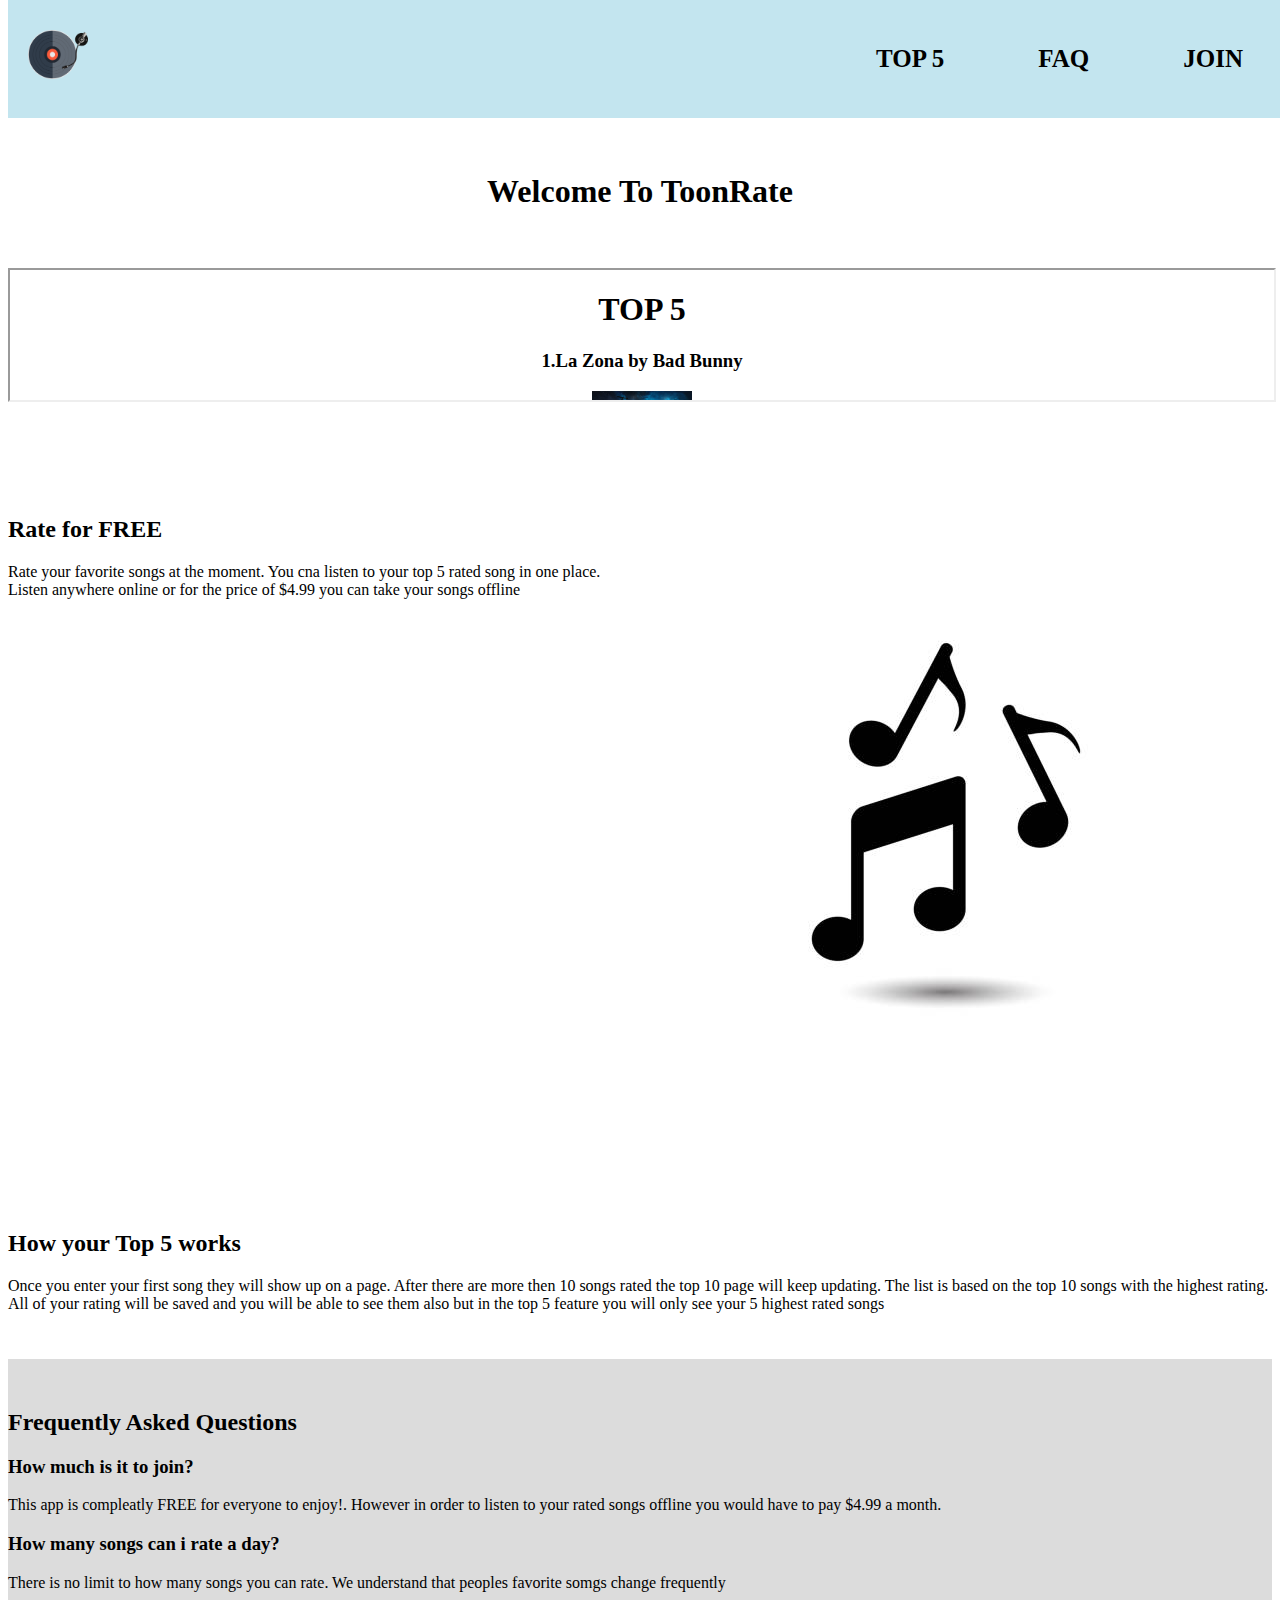
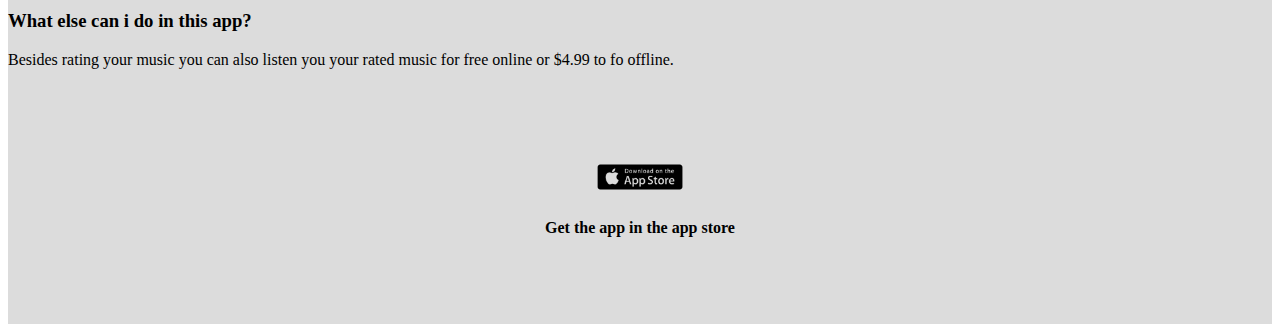
==== index.html @ 22fb2a66 "index body" ====
<!DOCTYPE html>
<html lang="en" dir="ltr">

  <head>
    <meta charset="utf-8">
    <title></title>
    <link rel="stylesheet" href="stylesheet.css">

    <link href ="https://fonts.googleapis.com/css2?family=Inter&display=swap">

  </head>
  <body>
    <header>

      <div class="navbar">

      <img id= "Ilogo" src="vinyl-g123a248cf_1280.png" alt="logo">
      <!-- <p id="title" class="logo">ToonRate</p> -->

      <nav>
        <ul>
          <li><a  class="let"  href="#top5">Top 5</a></li>
          <li><a  class="let" href="#faq">FAQ</a></li>
          <li><a  class="let"  href="rate.html">Join</a></li>
        </ul>
      </nav>

      </div>
    </header>

     <!-- <div id="bod" class = "bod"> -->
     <!-- <div class="container"> -->
<br></br>
<br></br>
<br></br>
<br></br>

     <h1 id="title">Welcome To ToonRate</h1>
     <br></br>

     <iframe src="top10.html" title= "iFrames"></iframe>

     <!-- <div class="intro" >

     </div> -->
     <br></br>
     <br></br>
     <br></br>

<div class="flexbox-container">
  <div id="intro" class="left">
  <h2>Rate for FREE</h2>
  <p>Rate your favorite songs at the moment. You cna listen to your top 5 rated song in one place.
  Listen anywhere online or for the price of $4.99 you can take your songs offline </p>
</div>
<div>
    <img class = "right" id="bodyimg" src="music.jpeg">
</div>
 </div>
 <br></br>
 <br></br>

 <div id="top5">

 <h2>How your Top 5 works</h2>
 <p>Once you enter your first song they will show up on a page. After there are more then 10 songs rated the top 10 page will keep updating. The list is based on the top 10 songs with the highest rating. All of your rating will be saved and you will be able to see them also but in the top 5 feature you will only see your 5 highest rated songs</p>
 </div>

<div  class="bot" id="faq">

  <h2>Frequently Asked Questions</h2>
  <h3>How much is it to join?</h3>
  <p>This app is compleatly FREE for everyone to enjoy!. However in order to listen to your rated songs offline you would have to pay $4.99 a month.</p>
  <h3>How many songs can i rate a day?</h3>
  <p>There is no limit to how many songs you can rate. We understand that peoples favorite somgs change frequently</p>
  <h3>What else can i do in this app? </h3>
  <p>Besides rating your music you can also listen you your rated music for free online or $4.99 to fo offline. </p>
  <br></br>
  <br></br>
  <a href="https://www.apple.com/app-store/"> <img id="button" src="5847e95fcef1014c0b5e4822.png"></a>
 <h4 class="gs">Get the app in the app store</h4>

 <br></br>
</div>

   <!-- <div id="top5">
   <h2>How your Top 5 works</h2>
   <p>Once you enter your first song they will show up on a page. After there are more then 10 songs rated the top 10 page will keep updating. The list is based on the top 10 songs with the highest rating.</p>
   </div>

   <div class="bot" id="faq">
   <h2>Frequently Asked Questions</h2>
   <h3>How much is it to join?</h3>
   <p>This app is compleatly FREE for everyone to enjoy!. However in order to listen to your rated songs offline you would have to pay $4.99 a month.</p>
   <h3>How many songs can i rate a day?</h3>
   <p>There is no limit to how many songs you can rate. We understand that peoples favorite somgs change frequently</p>
   <h3>What else can i do in this app? </h3>
   <p>Besides rating your music you can also listen you your rated music for free online or $4.99 to fo offline. </p>
   <br></br>
    <a href="https://www.apple.com/app-store/"> <img id="button" src="5847e95fcef1014c0b5e4822.png"></a>
   <h4>Get the app in the app store</h4>
   </div> -->
 <!-- </div>  -->

     <!-- </div> -->


<!--
    <div id="signin" class="signin">

     <ul>
       <div class="left">

     </div>
      <div class= "right">
      <li><a id="join" class="right"  href="rate.html">Join</a></li>
     </div>
    </ul>
      </div>


    <! <div id="navbar" class="navbar">
    <ul>

    </ul>
    </div>
    <div class= "hp">
      <iframe src="top10.html" title= "iFrames"></iframe>
    <div id= "bnb" class="bnb">
     <div id="image" class="image">
    </div> -->
               <!-- <div>
                <div class="gs"class="left">
                  <h1>RATE YOUR MUSIC</h1>
                  <h2>Rate for FREE go offline for $4.99</h2>
                  <p>Have your favorite 5 songs in one page. </p>
                </div>
                  <div class = "right">
                    <img id="bodyimg" src="music.png">
                  </div>
                </div>

                <div id="faq">
                <div class="left">
                <h2>Frequently Asked Questions</h2>
                <h3>How much is it to join?</h3>
                <p>This app is compleatly FREE for everyone to enjoy!. However in order to listen to your rated songs offline you would have to pay $4.99 a month.</p>
                <h3>How many songs can i rate a day?</h3>
                <p>There is no limit to how many songs you can rate. We understand that peoples favorite somgs change frequently</p>
                <h3>What else can i do in this app? </h3>
                <p>Besides rating your music you can also listen you your rated music for free online or $4.99 to fo offline. </p>
              </div>
              <div class = "right">
                <img id= "faqpic" src="question.png" alt="logo">
              </div>
            </div>
                <div >
                <img id="button" src="5847e95fcef1014c0b5e4822.png">
                <h4>Get the app in the app store</h4>
               </div>
             </div>  -->
  </body>
</html>
---- stylesheet.css ----
.flexbox-container{
  display:flex;
  background-color: white;
  /* display: flex;
  flex-wrap: wrap; */
  /* position:relative; */

}

header{
  background: #C3E5EF;
  overflow: hidden;
    position: fixed;
    width:100%;
    top:0;
    padding: 0;

}

/* .navbar{
overflow: hidden;
  position: fixed;
  width:100%;
  top:0;
} */
#top5{
  background-color: white;
padding-top: 30px;
padding-bottom: 30px;
}
header ::after{
  content: '';
  display: table;
  clear:both;
}
nav{
  float:right;
}
nav ul{
  margin:0;
  padding: 0;
  list-style:none;
}
nav li{
  display:inline-block;
  margin:40px;
  padding:5px;
  /* padding-top:25px; */
}

/* .d{
  position: absolute;
} */

.let{
  color:black;
  font-size:25px;
  font-weight: bold;
  text-decoration:none;
  text-transform:uppercase;

}
/* #bod{
  overflow-y: scroll;
  scroll-behavior: smooth;
} */
#intro{
width: 50%;
height: 50%;

}
.bod{
  width:100%;
}
#title{

  text-align:center;
   size:40px;
}

/* #join{
  color: black;
  text-decoration: none;
} */
/* .let{

  text-decoration: none;
  font-weight: bold;
  font-size: 15px;
  color:black;
} */
.bot{
  background-color: #DCDCDC;
    width:100%;
    padding-top: 30px;
    padding-bottom: 30px; 
}
.gs{
  text-align:center;
}
iframe{
  width:100%;
  height:130px;
 /* position:relative;
 z-index: 1;
 height: 100%;
 min-width: 1000px;
 max-width: 1500px;
 margin: 0 auto; */
}
.im{
  width:100px;
  hight:auto;
}
.intro{
  text-align: center;
  width:100%;
  height: auto;

}

#Ilogo{
  width: 60px;
  height: auto;
  color:white;
  float:left;
  padding:10px 0;
  padding-top: 30px;
  display:inline-block;
  padding-left: 20px;
}

/* #bodyimg{
    text-align: right;

    music image
} */
/* #top5{
  height: 20%;
  width: auto;
} */

#button{
  width:100px;
  height: auto;
   display: block;
  margin-left: auto;
 margin-right: auto;
/* apple store button */
}
/* h4{
  text-align: center;
} */
/* #faqpic{
  width:90px;
  height: auto;
} */
.left{
  float: left;
}
.right{
  float: right;
}
.hp{
  margin: 0 auto;
  width:70%;
  /* margin-left: auto;
  margin-right: auto; */

}
h1 h2 h3 {
  font-family: 'Inter', sans-serif;
}

#jo{
  border: 1px solid black;
  text-align: center;
  padding-left: none;
  padding-right: none;
}

/* .flex-container {
    display: flex;
    flex-wrap: wrap;

  } */

  /* .navbar li{
    width: 150px;
    background-color:white ;
    padding: 10px;
    display: inline-block;
    line-height: 40px;

  } */
  /* .signin ul{
    list-style: none;
    width: 100%;
    background-color: #C3E5EF;
    margin: 0 auto;
    text-align: center;

  }
  .signin li{
    width: 150px;
    background-color:  #C3E5EF;
    padding 20px;
    display: inline-block;
    line-height: 40px;

  } */

  /* #si{
    border-radius: 8px;
    background-color: #00CA00;
    text-decoration: none;
    padding: 3px;
    padding-left: 2px;
    padding-right: 2px;
  } */
  /* #title{
     float:left;
     color:black;
     text-decoration:none;
     text-transform:uppercase;
     font-size:10px;
 } */
 /* .dl{
   width:200px;
   margin-left: 40px;
   background-color: orange;
 } */
 /* #title{
   text-align: left;
   padding-right: 0px;
 } */

   /* text-align: left;
   padding-right: 0px; */
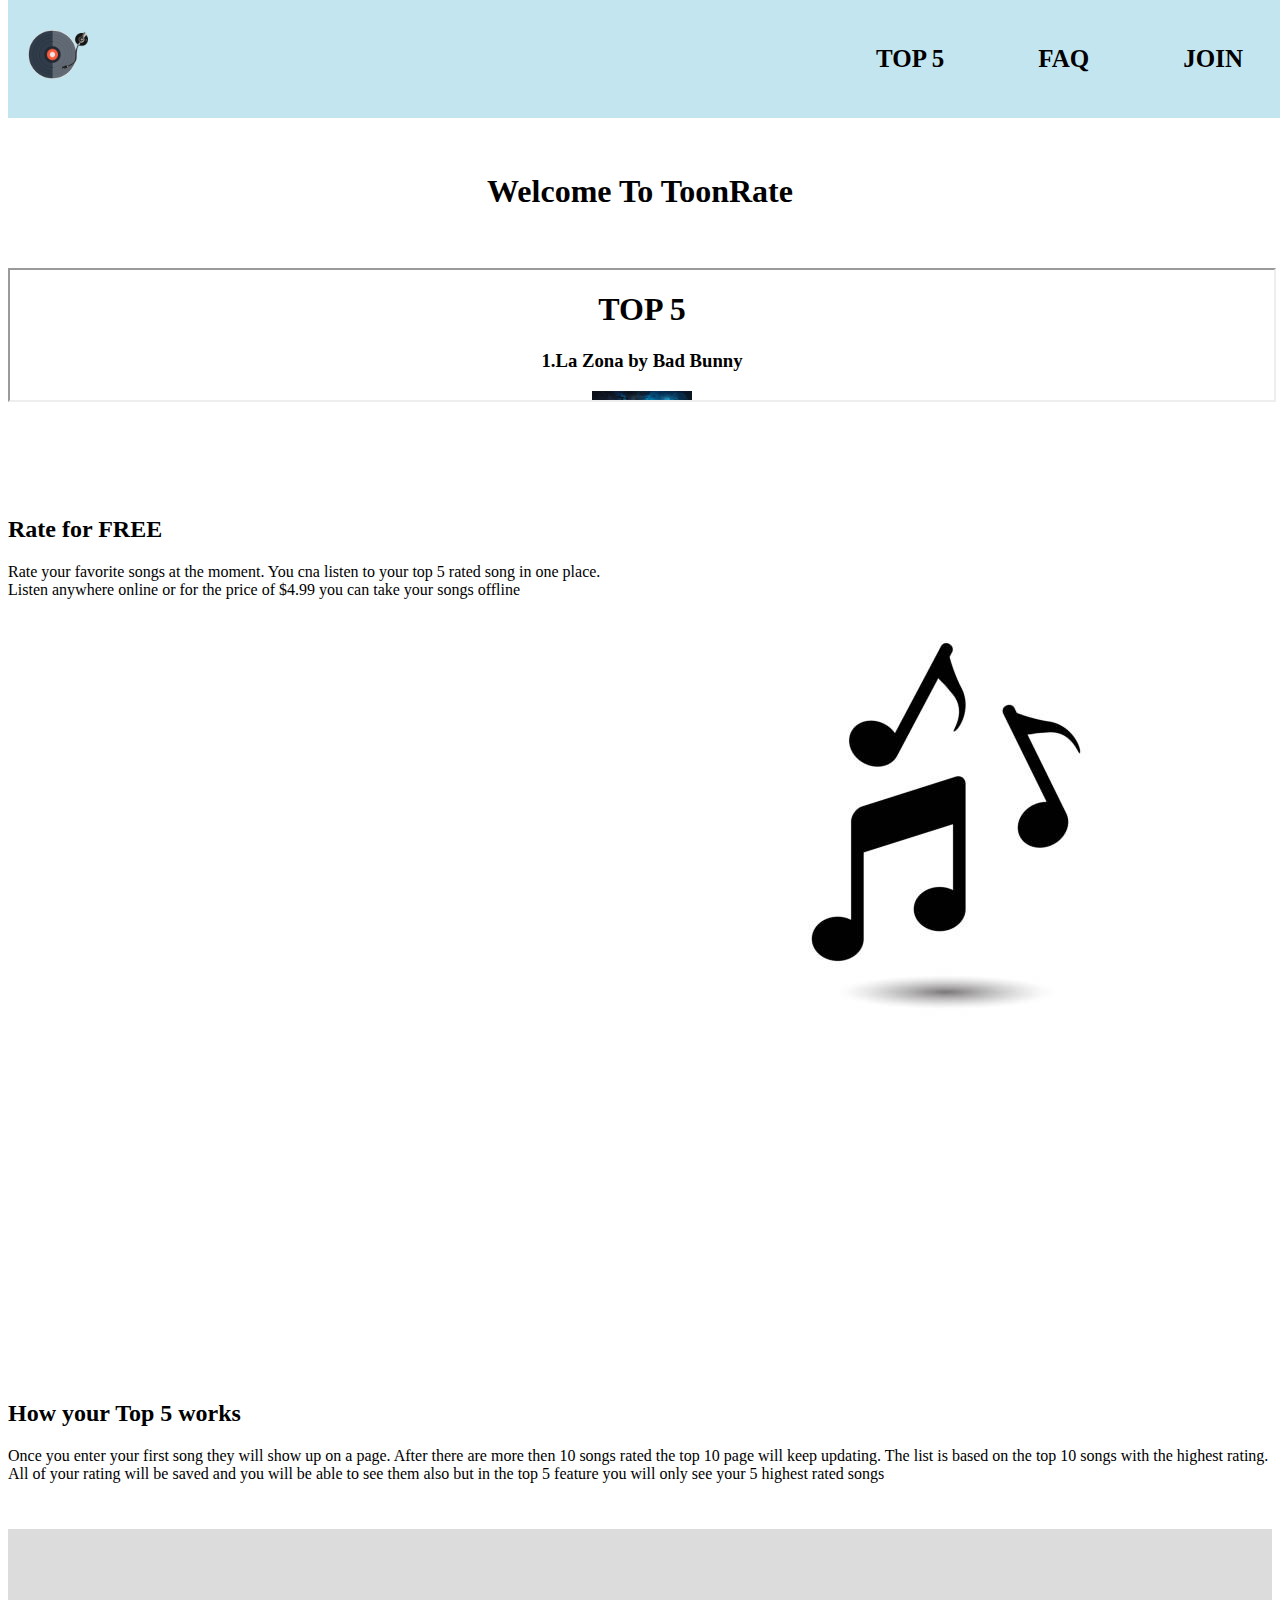
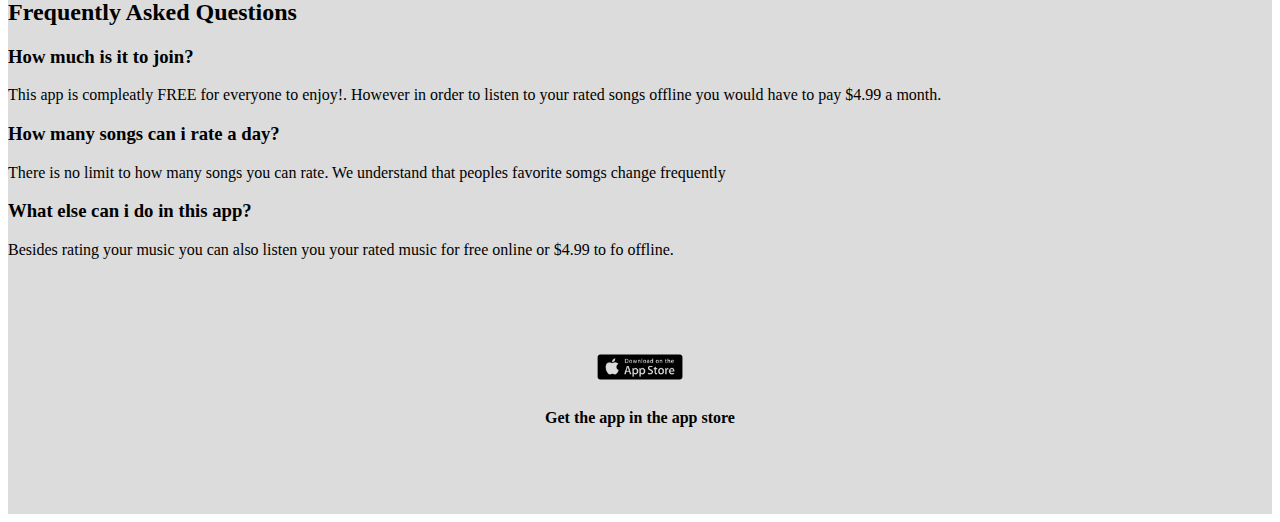
==== commit d594a7e0: "index body" ====
--- a/index.html
+++ b/index.html
@@ -61,13 +61,17 @@
  <br></br>
  <br></br>
 
+
  <div id="top5">
+
+
 
  <h2>How your Top 5 works</h2>
  <p>Once you enter your first song they will show up on a page. After there are more then 10 songs rated the top 10 page will keep updating. The list is based on the top 10 songs with the highest rating. All of your rating will be saved and you will be able to see them also but in the top 5 feature you will only see your 5 highest rated songs</p>
  </div>
 
 <div  class="bot" id="faq">
+
 
   <h2>Frequently Asked Questions</h2>
   <h3>How much is it to join?</h3>
--- a/stylesheet.css
+++ b/stylesheet.css
@@ -25,7 +25,7 @@
 } */
 #top5{
   background-color: white;
-padding-top: 30px;
+padding-top: 200px;
 padding-bottom: 30px;
 }
 header ::after{
@@ -92,8 +92,8 @@
 .bot{
   background-color: #DCDCDC;
     width:100%;
-    padding-top: 30px;
-    padding-bottom: 30px; 
+    padding-top: 50px;
+    padding-bottom: 30px;
 }
 .gs{
   text-align:center;
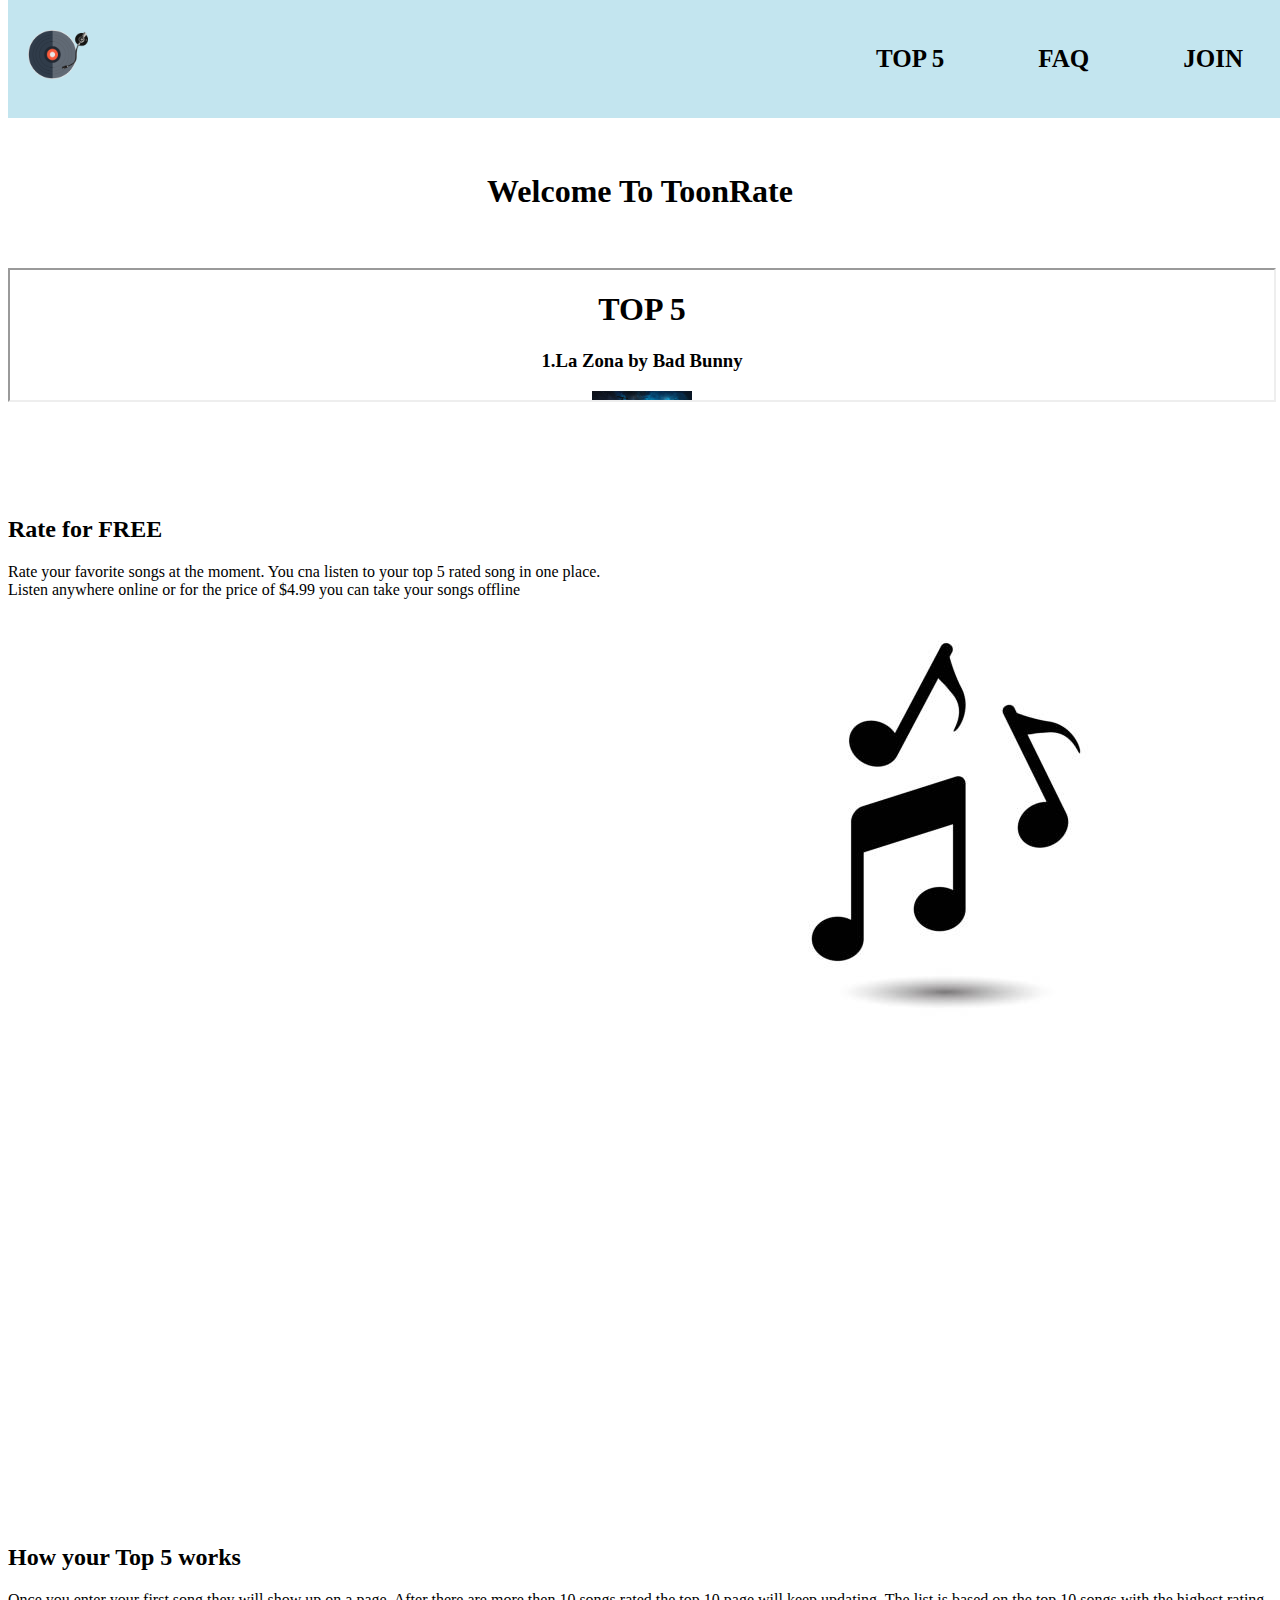
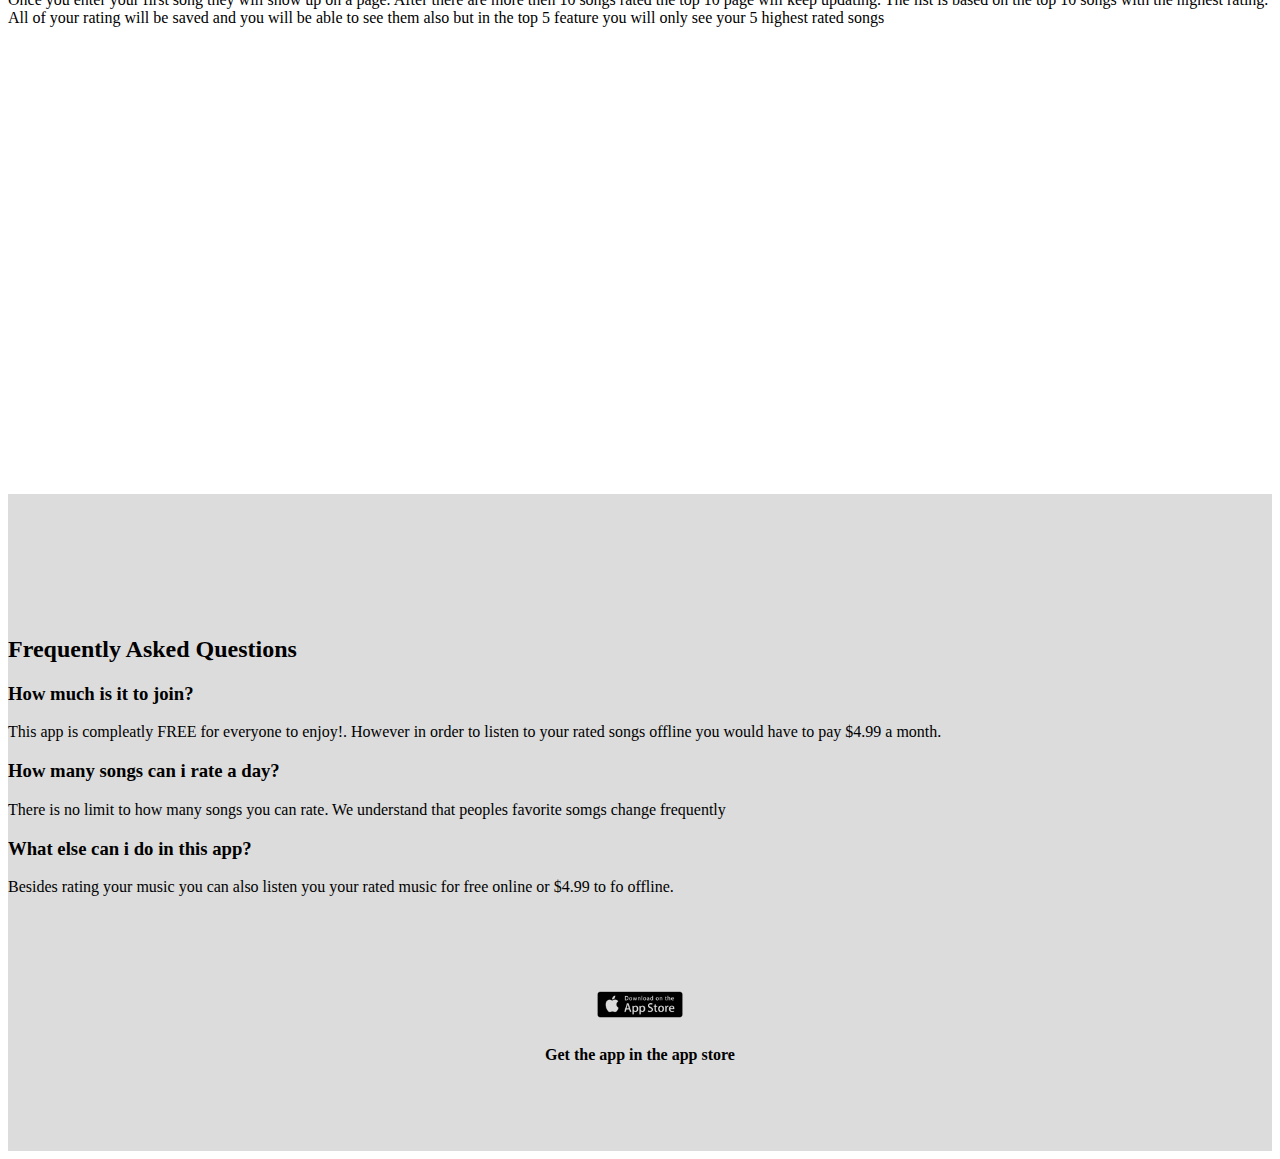
==== commit 3afd12ec: "index body" ====
--- a/index.html
+++ b/index.html
@@ -60,18 +60,22 @@
  </div>
  <br></br>
  <br></br>
-
+ <br></br>
+ <br></br>
 
  <div id="top5">
 
-
+   <br></br>
+   <br></br>
 
  <h2>How your Top 5 works</h2>
  <p>Once you enter your first song they will show up on a page. After there are more then 10 songs rated the top 10 page will keep updating. The list is based on the top 10 songs with the highest rating. All of your rating will be saved and you will be able to see them also but in the top 5 feature you will only see your 5 highest rated songs</p>
  </div>
-
+ <br></br>
+ <br></br>
 <div  class="bot" id="faq">
-
+  <br></br>
+  <br></br>
 
   <h2>Frequently Asked Questions</h2>
   <h3>How much is it to join?</h3>
--- a/stylesheet.css
+++ b/stylesheet.css
@@ -26,7 +26,7 @@
 #top5{
   background-color: white;
 padding-top: 200px;
-padding-bottom: 30px;
+padding-bottom:30%;
 }
 header ::after{
   content: '';
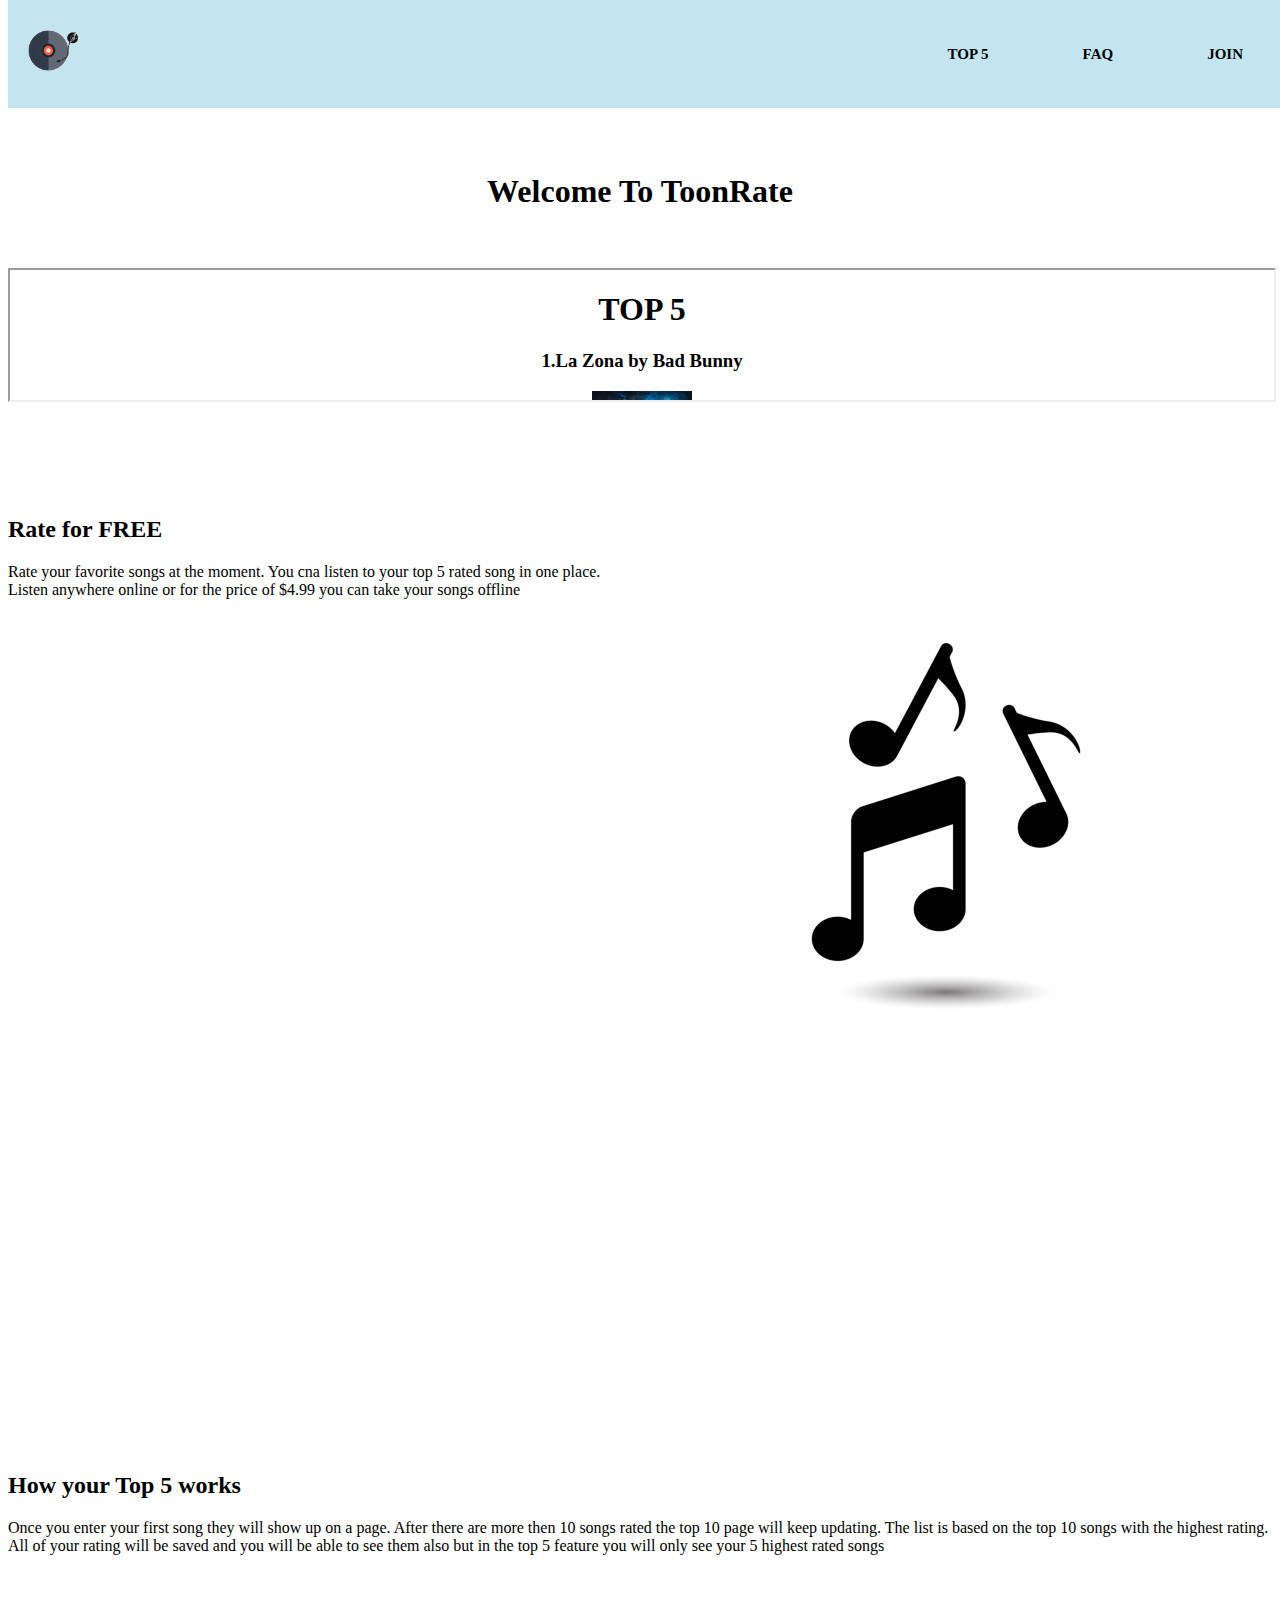
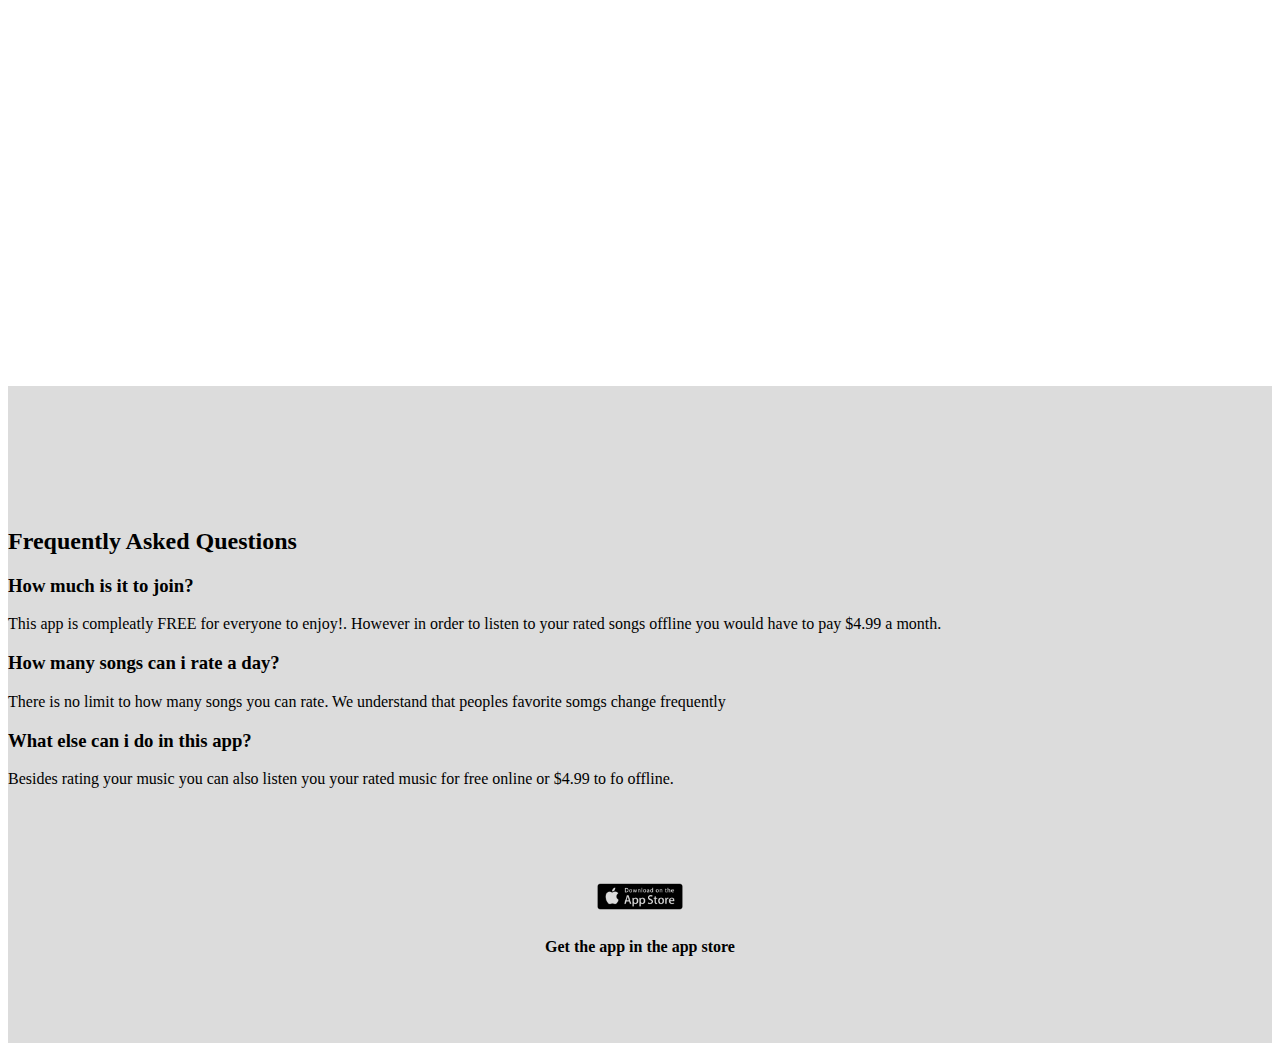
==== commit f7f86120: "index body" ====
--- a/index.html
+++ b/index.html
@@ -60,8 +60,7 @@
  </div>
  <br></br>
  <br></br>
- <br></br>
- <br></br>
+
 
  <div id="top5">
 
@@ -71,7 +70,7 @@
  <h2>How your Top 5 works</h2>
  <p>Once you enter your first song they will show up on a page. After there are more then 10 songs rated the top 10 page will keep updating. The list is based on the top 10 songs with the highest rating. All of your rating will be saved and you will be able to see them also but in the top 5 feature you will only see your 5 highest rated songs</p>
  </div>
- <br></br>
+
  <br></br>
 <div  class="bot" id="faq">
   <br></br>
--- a/stylesheet.css
+++ b/stylesheet.css
@@ -54,7 +54,7 @@
 
 .let{
   color:black;
-  font-size:25px;
+  font-size:15px;
   font-weight: bold;
   text-decoration:none;
   text-transform:uppercase;
@@ -120,7 +120,7 @@
 }
 
 #Ilogo{
-  width: 60px;
+  width: 50px;
   height: auto;
   color:white;
   float:left;
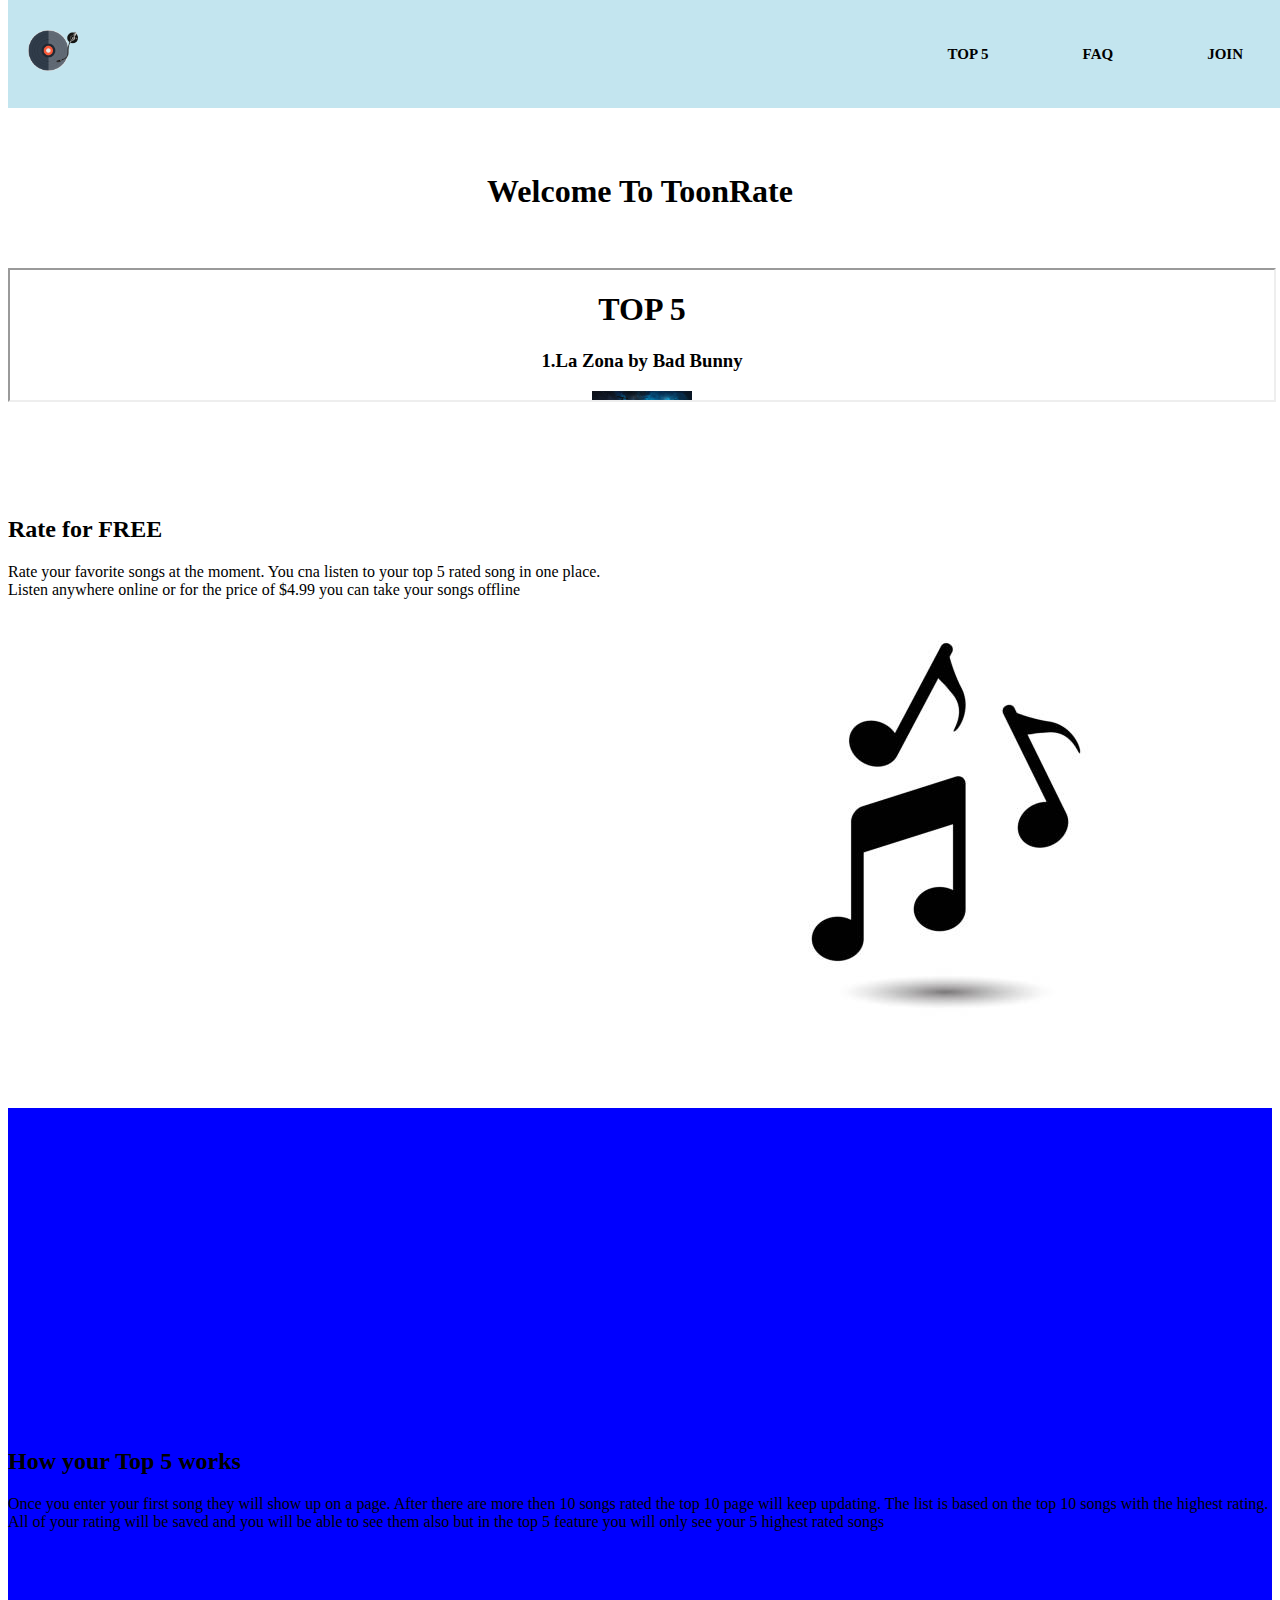
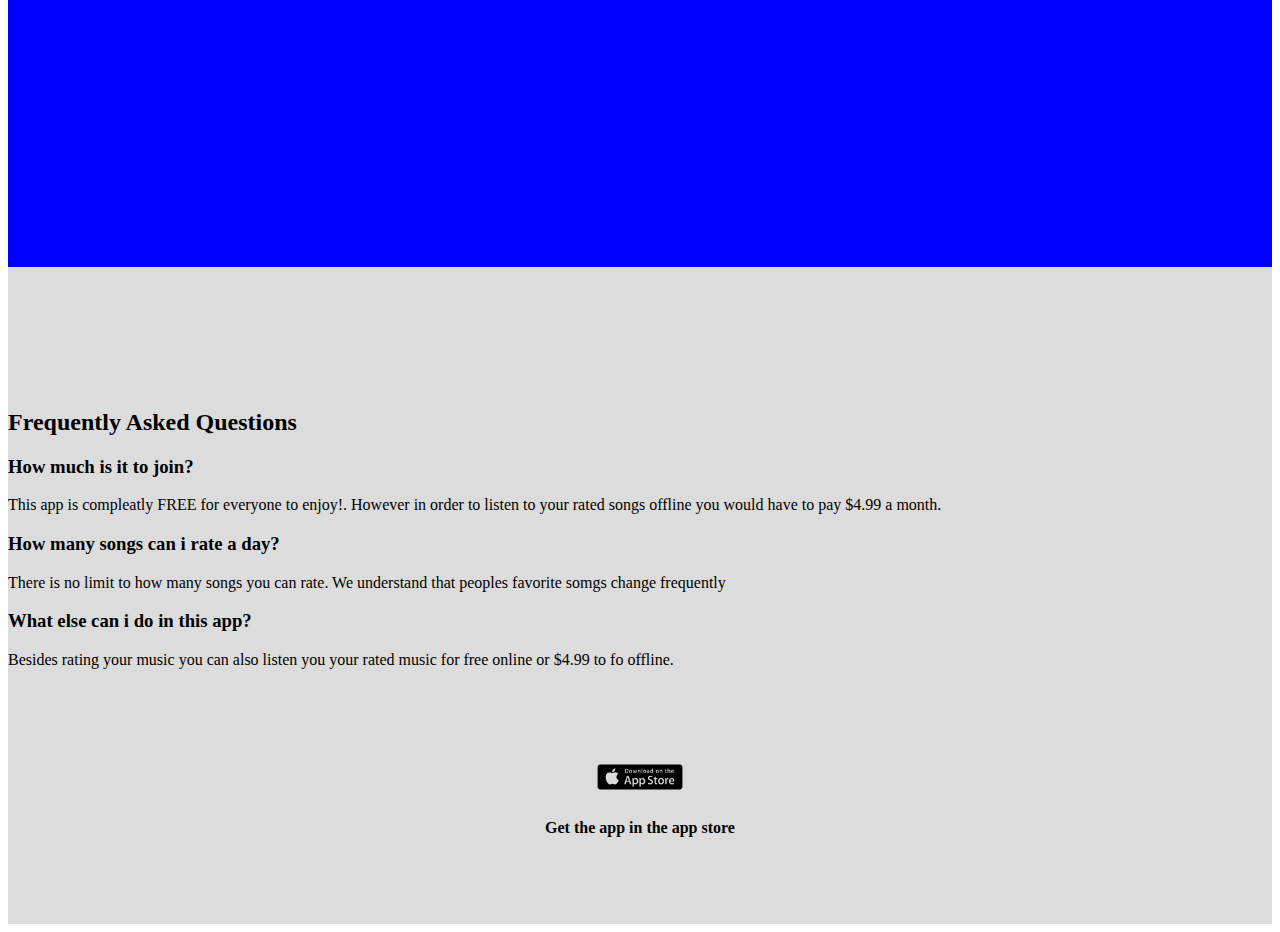
==== commit 173ad677: "index body" ====
--- a/index.html
+++ b/index.html
@@ -58,20 +58,17 @@
     <img class = "right" id="bodyimg" src="music.jpeg">
 </div>
  </div>
- <br></br>
- <br></br>
+
 
 
  <div id="top5">
 
-   <br></br>
-   <br></br>
 
  <h2>How your Top 5 works</h2>
  <p>Once you enter your first song they will show up on a page. After there are more then 10 songs rated the top 10 page will keep updating. The list is based on the top 10 songs with the highest rating. All of your rating will be saved and you will be able to see them also but in the top 5 feature you will only see your 5 highest rated songs</p>
  </div>
 
- <br></br>
+
 <div  class="bot" id="faq">
   <br></br>
   <br></br>
--- a/stylesheet.css
+++ b/stylesheet.css
@@ -24,9 +24,9 @@
   top:0;
 } */
 #top5{
-  background-color: white;
-padding-top: 200px;
-padding-bottom:30%;
+  background-color: blue;
+padding-top: 20em;
+padding-bottom: 20em;
 }
 header ::after{
   content: '';
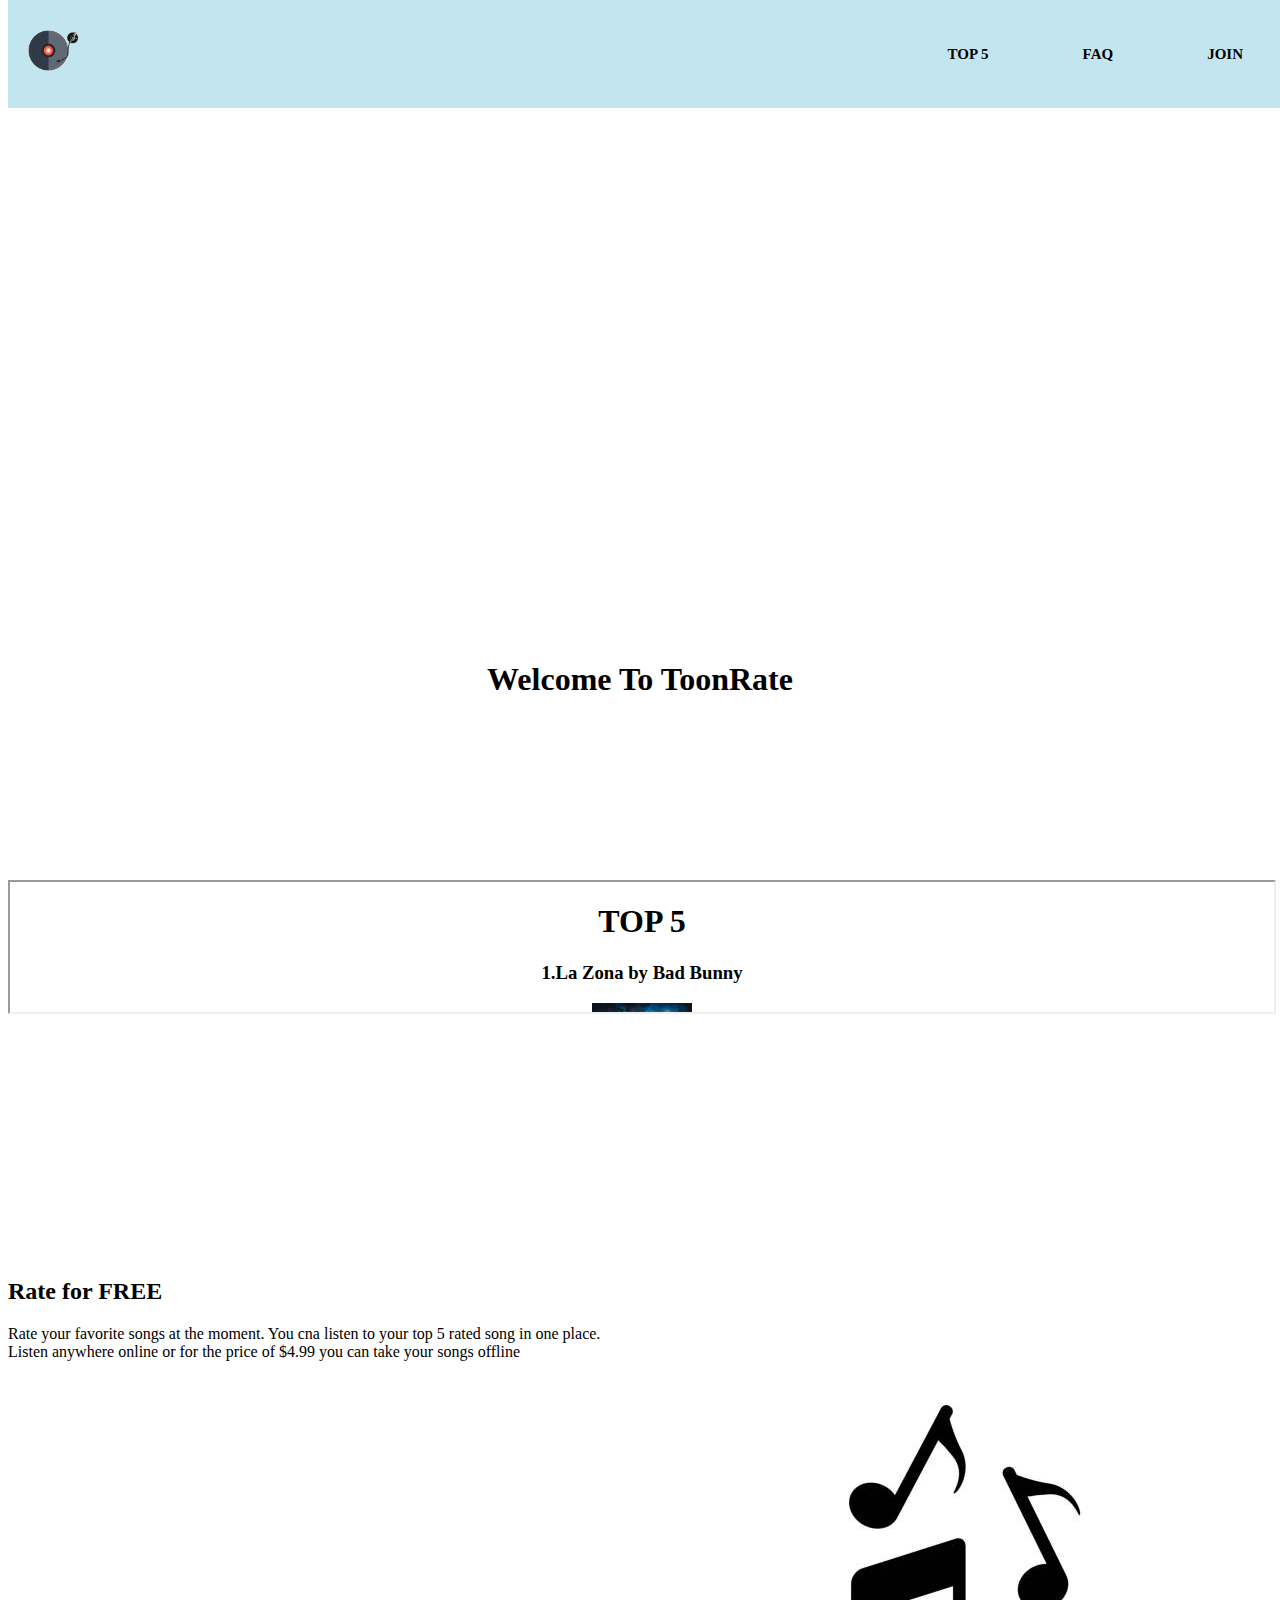
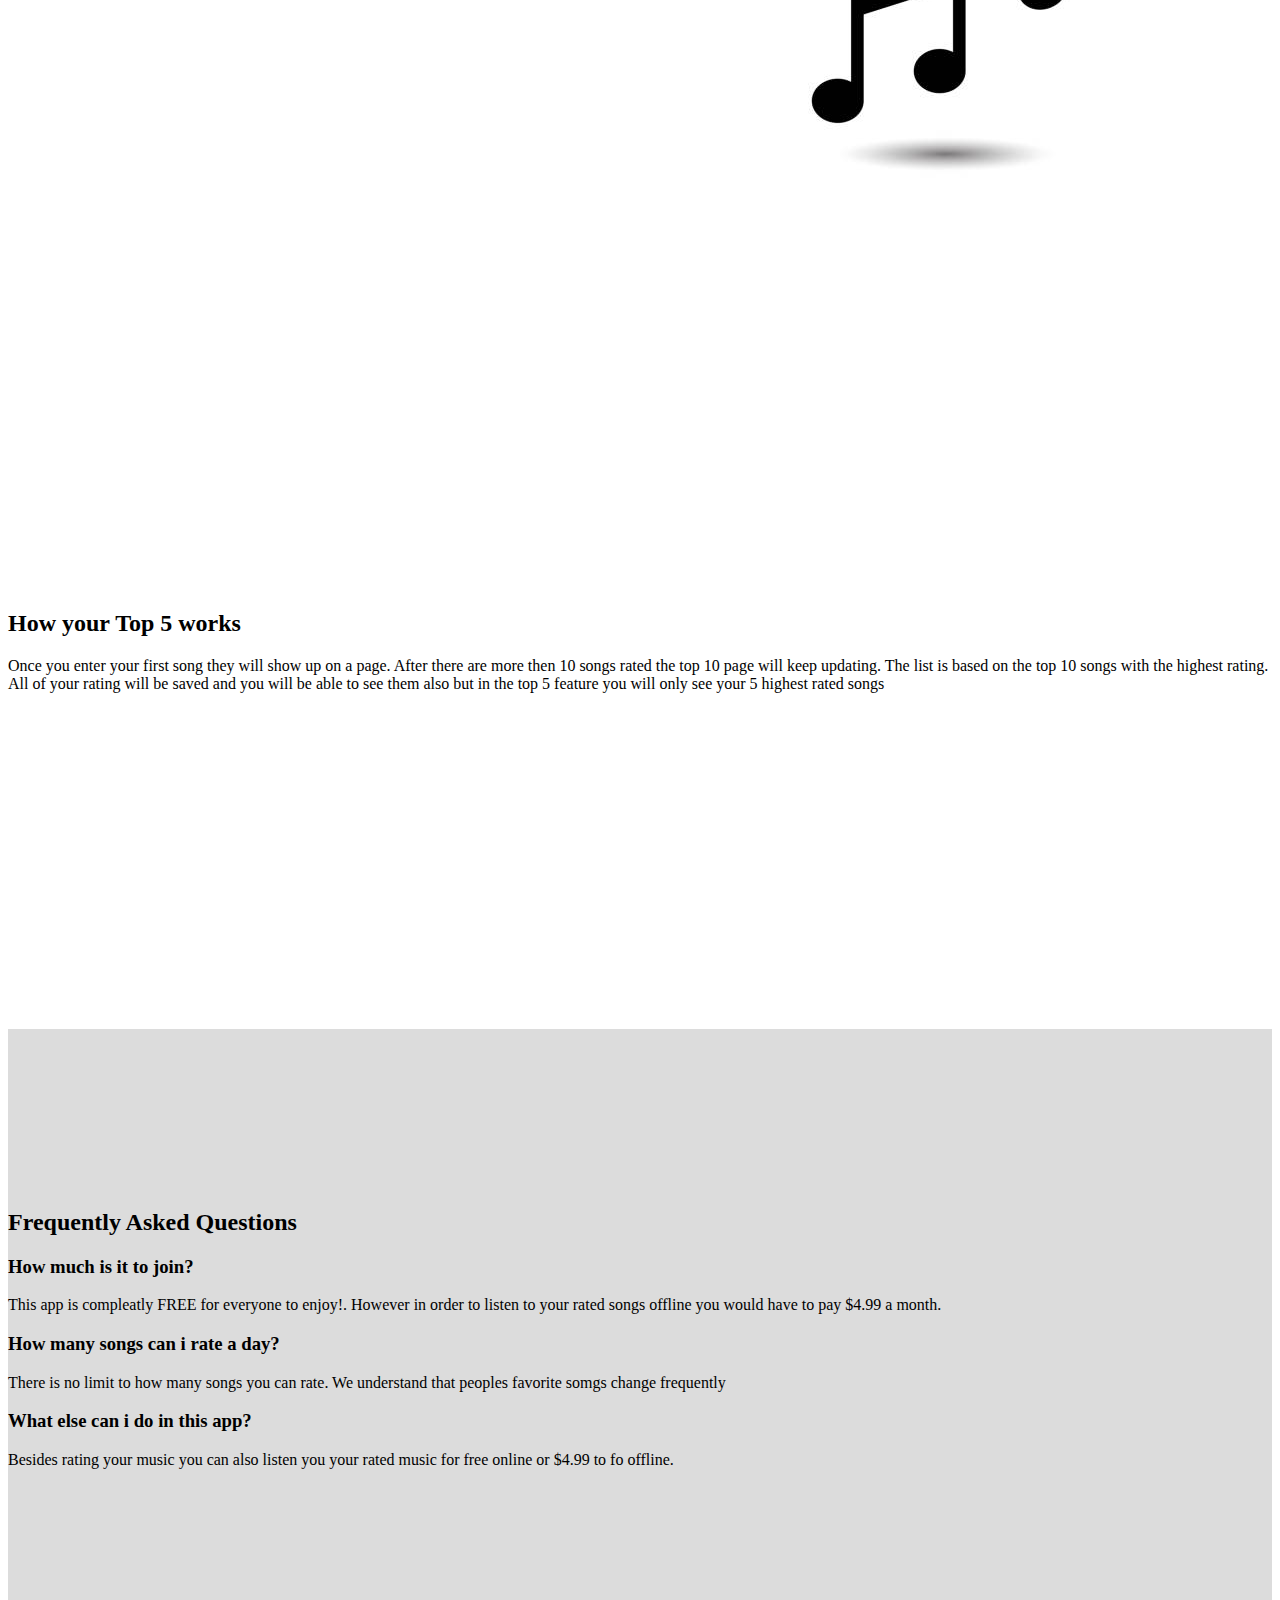
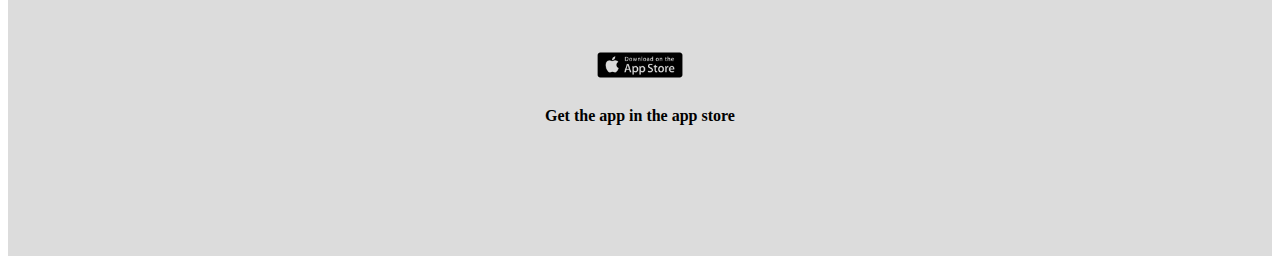
==== commit 9857979e: "index body" ====
--- a/index.html
+++ b/index.html
@@ -31,22 +31,16 @@
 
      <!-- <div id="bod" class = "bod"> -->
      <!-- <div class="container"> -->
-<br></br>
-<br></br>
-<br></br>
-<br></br>
+
 
      <h1 id="title">Welcome To ToonRate</h1>
-     <br></br>
 
      <iframe src="top10.html" title= "iFrames"></iframe>
 
      <!-- <div class="intro" >
 
      </div> -->
-     <br></br>
-     <br></br>
-     <br></br>
+
 
 <div class="flexbox-container">
   <div id="intro" class="left">
@@ -68,10 +62,7 @@
  <p>Once you enter your first song they will show up on a page. After there are more then 10 songs rated the top 10 page will keep updating. The list is based on the top 10 songs with the highest rating. All of your rating will be saved and you will be able to see them also but in the top 5 feature you will only see your 5 highest rated songs</p>
  </div>
 
-
 <div  class="bot" id="faq">
-  <br></br>
-  <br></br>
 
   <h2>Frequently Asked Questions</h2>
   <h3>How much is it to join?</h3>
@@ -80,12 +71,10 @@
   <p>There is no limit to how many songs you can rate. We understand that peoples favorite somgs change frequently</p>
   <h3>What else can i do in this app? </h3>
   <p>Besides rating your music you can also listen you your rated music for free online or $4.99 to fo offline. </p>
-  <br></br>
-  <br></br>
+
   <a href="https://www.apple.com/app-store/"> <img id="button" src="5847e95fcef1014c0b5e4822.png"></a>
  <h4 class="gs">Get the app in the app store</h4>
 
- <br></br>
 </div>
 
    <!-- <div id="top5">
--- a/stylesheet.css
+++ b/stylesheet.css
@@ -1,6 +1,7 @@
 .flexbox-container{
   display:flex;
   background-color: white;
+  padding-top: 15em;
   /* display: flex;
   flex-wrap: wrap; */
   /* position:relative; */
@@ -24,7 +25,7 @@
   top:0;
 } */
 #top5{
-  background-color: blue;
+background-color: white;
 padding-top: 20em;
 padding-bottom: 20em;
 }
@@ -76,6 +77,8 @@
 
   text-align:center;
    size:40px;
+   padding-top: 20em;
+   padding-bottom: 5em;
 }
 
 /* #join{
@@ -92,7 +95,7 @@
 .bot{
   background-color: #DCDCDC;
     width:100%;
-    padding-top: 50px;
+    padding-top: 10em;
     padding-bottom: 30px;
 }
 .gs{
@@ -146,6 +149,7 @@
    display: block;
   margin-left: auto;
  margin-right: auto;
+ padding-top: 10em;
 /* apple store button */
 }
 /* h4{
@@ -155,6 +159,9 @@
   width:90px;
   height: auto;
 } */
+h4{
+  padding-bottom: 5em;
+}
 .left{
   float: left;
 }
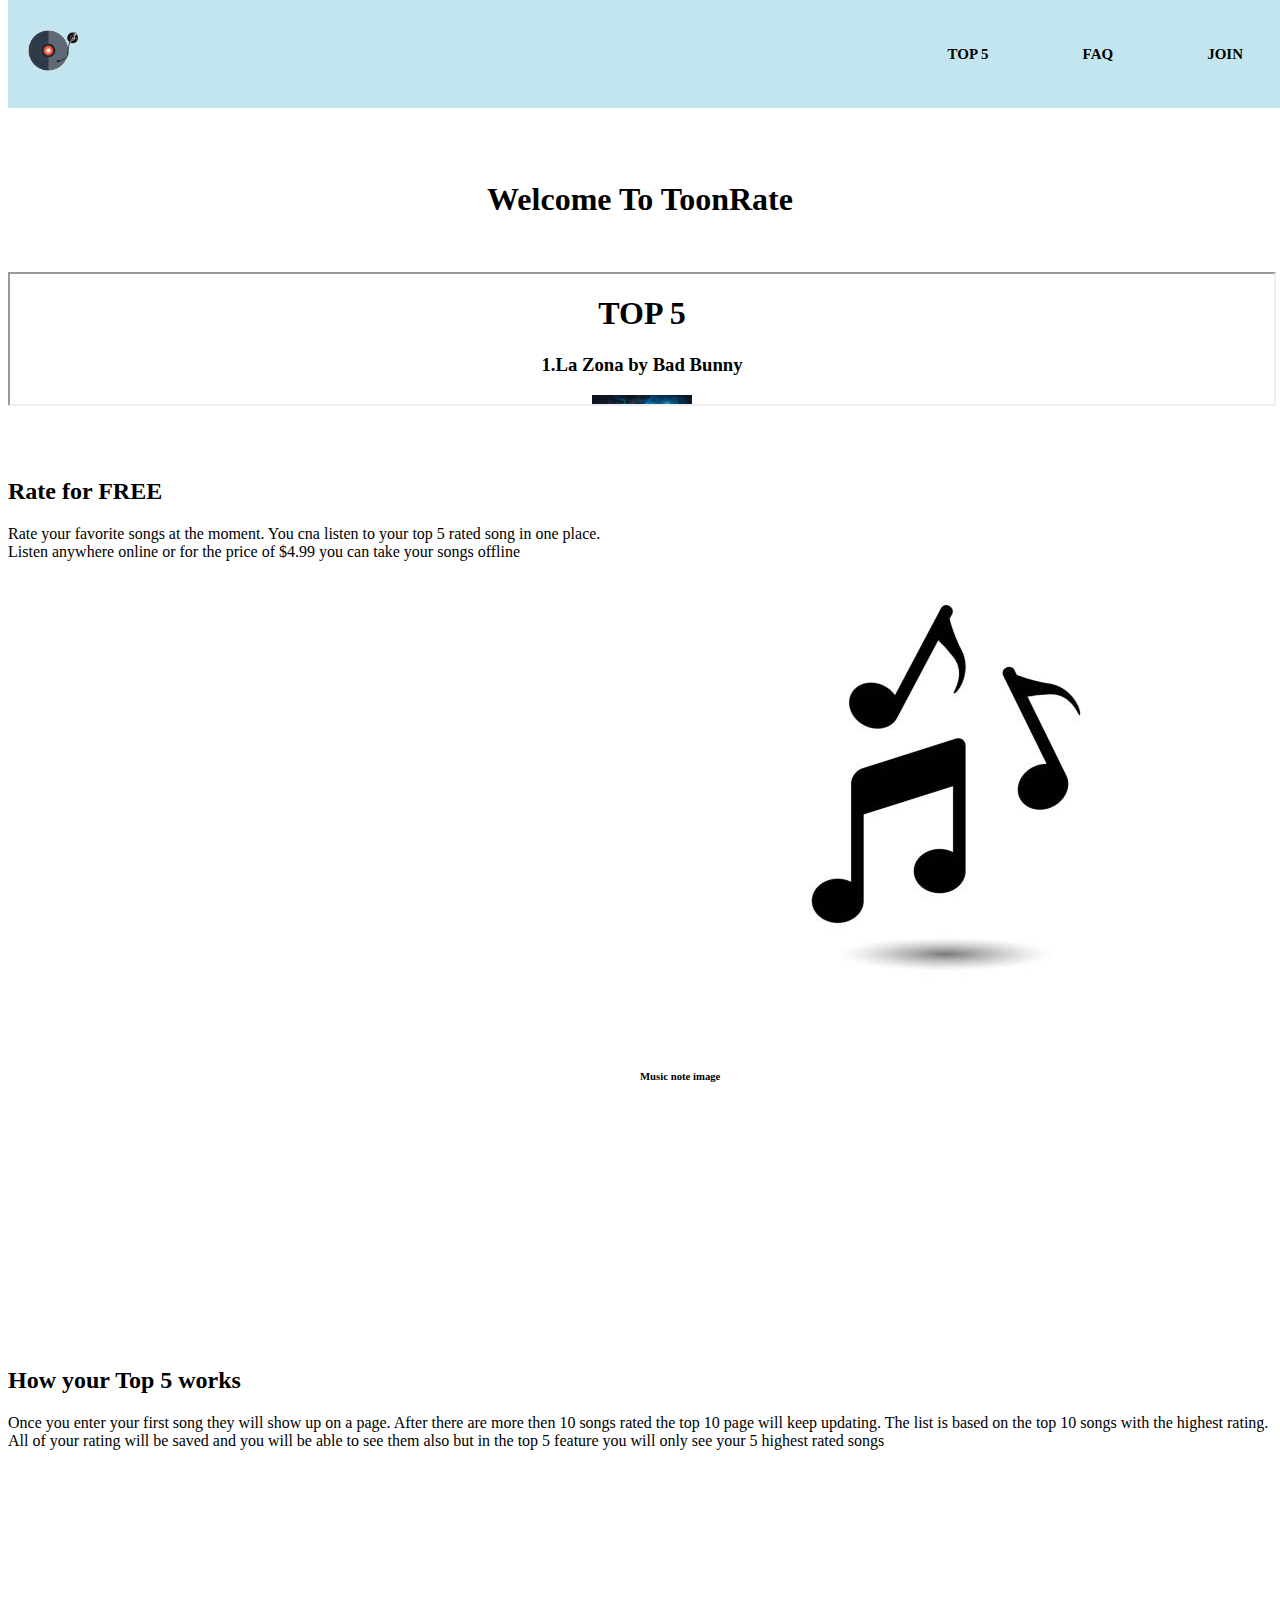
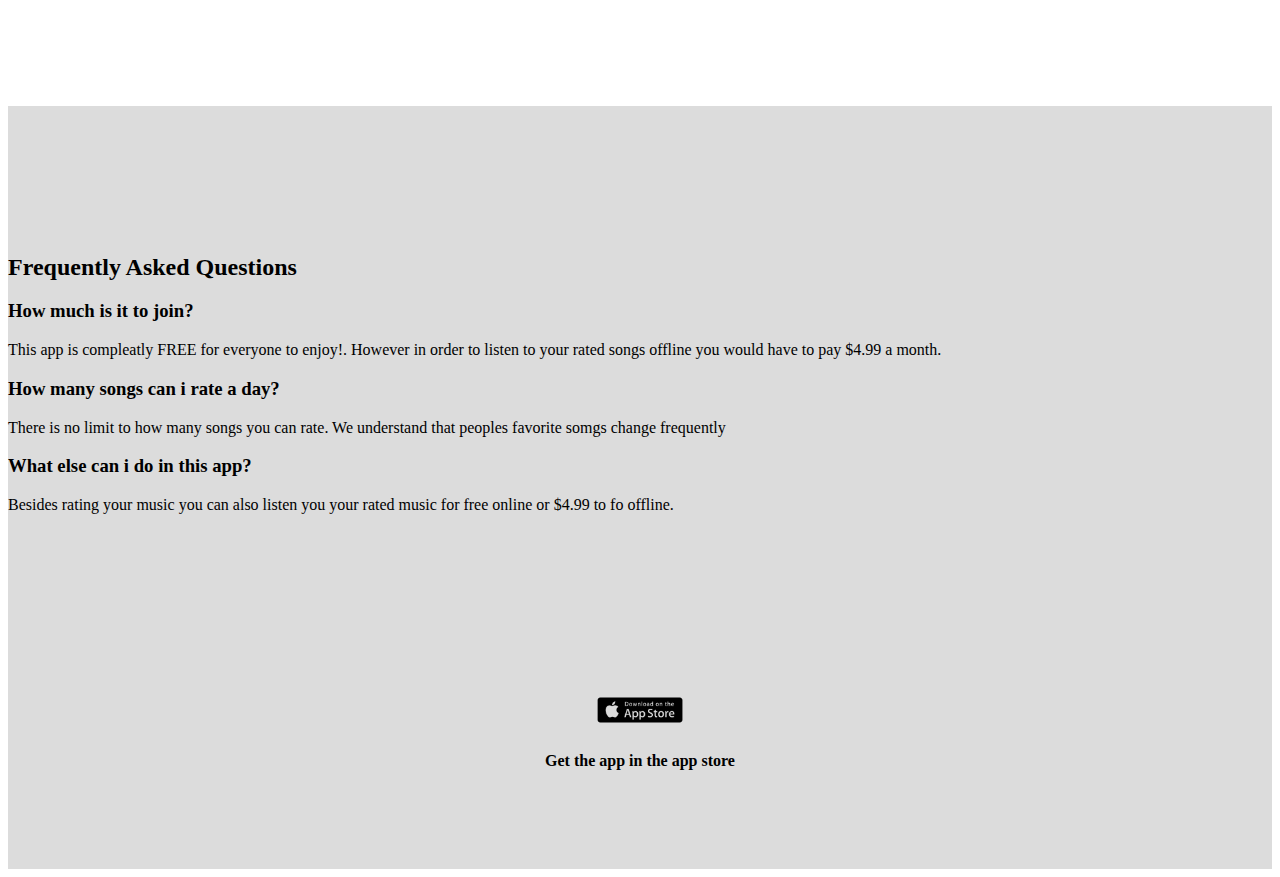
==== commit dcbde893: "index body" ====
--- a/index.html
+++ b/index.html
@@ -50,6 +50,7 @@
 </div>
 <div>
     <img class = "right" id="bodyimg" src="music.jpeg">
+    <h6>Music note image</h6>
 </div>
  </div>
 
--- a/stylesheet.css
+++ b/stylesheet.css
@@ -1,7 +1,7 @@
 .flexbox-container{
   display:flex;
   background-color: white;
-  padding-top: 15em;
+  padding-top: 3em;
   /* display: flex;
   flex-wrap: wrap; */
   /* position:relative; */
@@ -26,8 +26,8 @@
 } */
 #top5{
 background-color: white;
-padding-top: 20em;
-padding-bottom: 20em;
+padding-top: 15em;
+padding-bottom: 15em;
 }
 header ::after{
   content: '';
@@ -70,15 +70,15 @@
 height: 50%;
 
 }
-.bod{
-  width:100%;
-}
+/* .bod{
+  width:100%;
+} */
 #title{
 
   text-align:center;
-   size:40px;
-   padding-top: 20em;
-   padding-bottom: 5em;
+   size:65px;
+   padding-top: 5em;
+   padding-bottom: 1em;
 }
 
 /* #join{
@@ -95,7 +95,7 @@
 .bot{
   background-color: #DCDCDC;
     width:100%;
-    padding-top: 10em;
+    padding-top: 8em;
     padding-bottom: 30px;
 }
 .gs{
@@ -160,7 +160,7 @@
   height: auto;
 } */
 h4{
-  padding-bottom: 5em;
+  padding-bottom: 3em;
 }
 .left{
   float: left;
@@ -171,6 +171,7 @@
 .hp{
   margin: 0 auto;
   width:70%;
+  padding-top: 9em;
   /* margin-left: auto;
   margin-right: auto; */
 
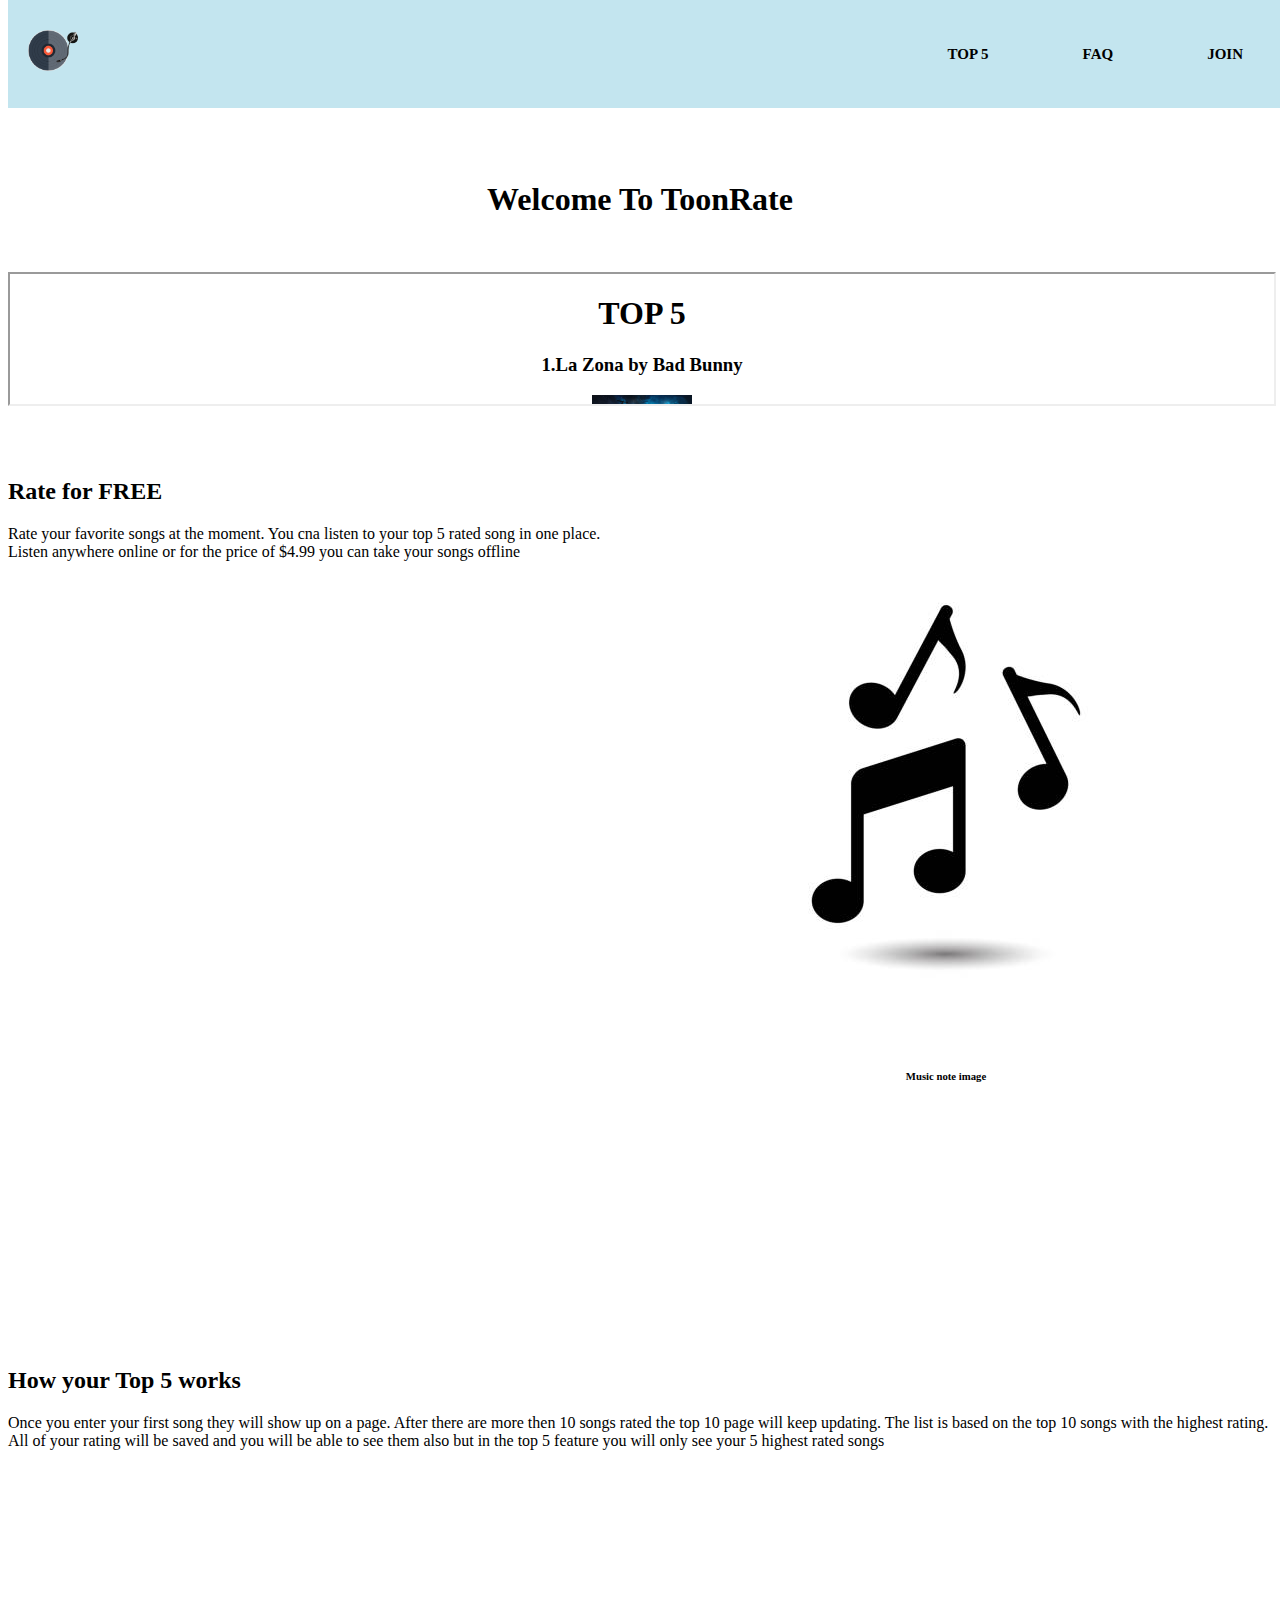
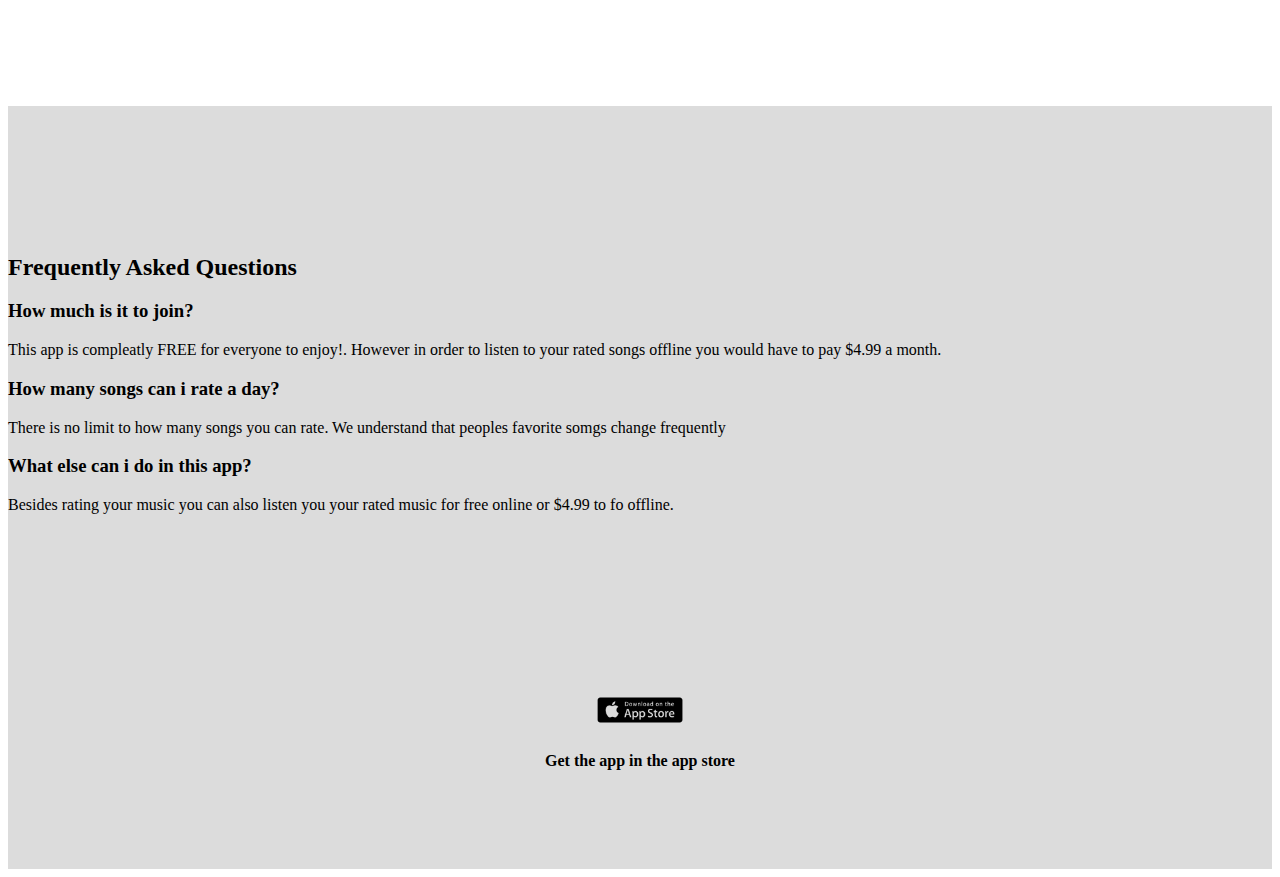
==== commit 1297b0fc: "index body" ====
--- a/index.html
+++ b/index.html
@@ -50,7 +50,7 @@
 </div>
 <div>
     <img class = "right" id="bodyimg" src="music.jpeg">
-    <h6>Music note image</h6>
+    <h6 class="gs">Music note image</h6>
 </div>
  </div>
 
--- a/stylesheet.css
+++ b/stylesheet.css
@@ -159,6 +159,7 @@
   width:90px;
   height: auto;
 } */
+
 h4{
   padding-bottom: 3em;
 }
